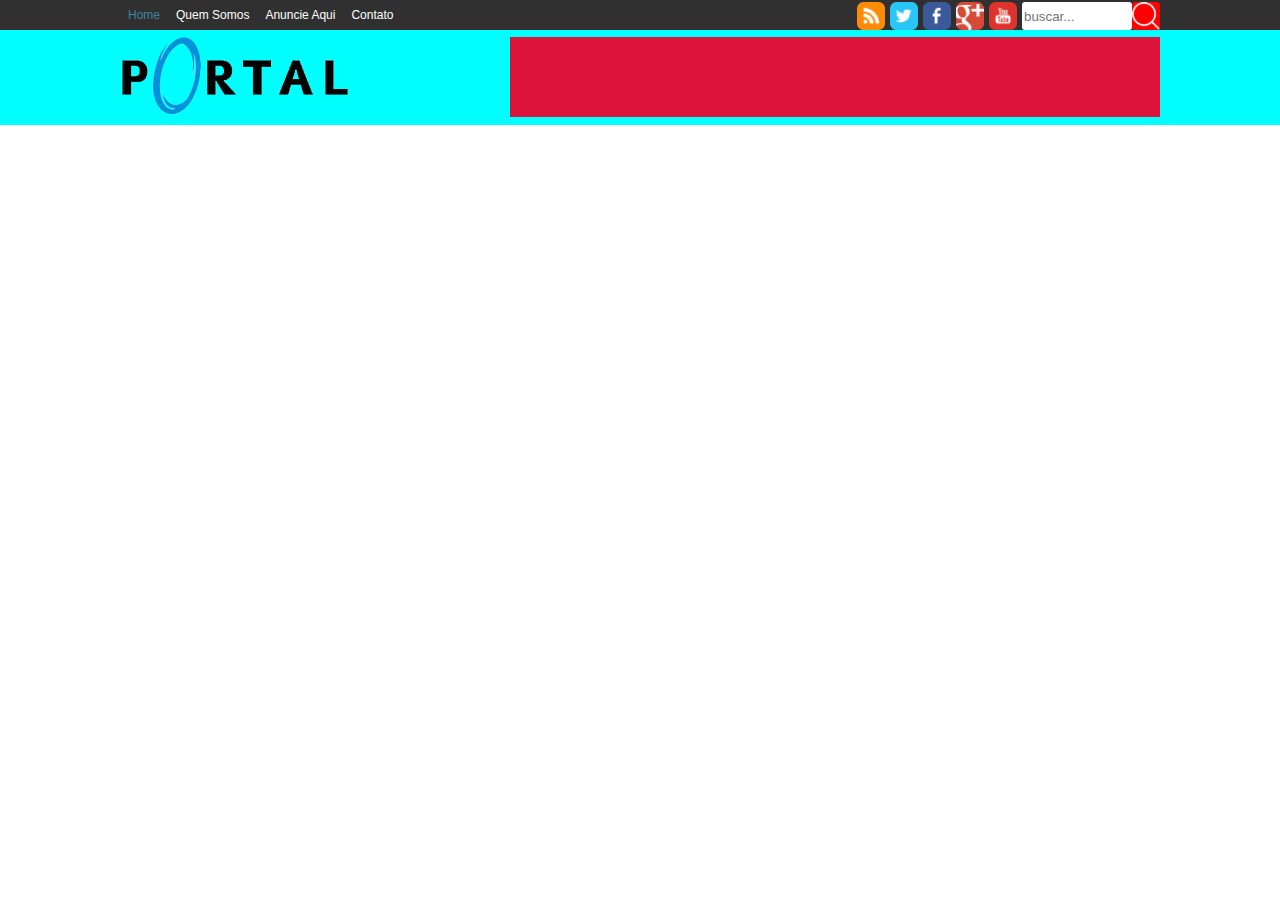
==== Projeto Portal/index.html @ f3360f03 "topo2 finalizado" ====
<!DOCTYPE html>
<html lang="pt-br">
<head>
    <meta charset="UTF-8">
    <meta http-equiv="X-UA-Compatible" content="IE=edge">
    <meta name="viewport" content="width=device-width, initial-scale=1.0">
    <link rel="stylesheet" href="style.css">
    <title>portal</title>
</head>
<body>
    <header>
        <div class="topo">
            <div class="topo-child">
                <div class="topo-left">
                    <ul>
                        <li><a href="#" class="ativo">Home</a></li>
                        <li><a href="#">Quem Somos</a></li>
                        <li><a href="#">Anuncie Aqui</a></li>
                        <li><a href="#">Contato</a></li>
                        
                    </ul>
                </div>
                <div class="topo-right">
                    <input type="image" src="assets/images/lupa.png" alt="" id="fundo-pesquisar" class="img">
                    <input type="search" name="pesquisar" id="pesquisar" class="input" placeholder="buscar...">
                    <a href="#"><img src="assets/images/youtube.png" alt="" class="img"></a>
                    <a href="#"><img src="assets/images/googleplus.png" alt="" class="img"></a>
                    <a href="#"><img src="assets/images/facebook.png" alt="" class="img"></a>
                    <a href="#"><img src="assets/images/twitter.png" alt="" class="img"></a>
                    <a href="#"><img src="assets/images/rss.png" alt="" class="img"></a>
                </div>
            </div>
        </div>
        <div class="topo2">
            <div class="topo2-child">
                <div class="logo">
                    <img src="assets/images/logo.png" alt="portal" class="img">
                </div>
                <div class="banner"></div>    
            </div>

        </div>
    </header>
</body>
</html>
---- Projeto Portal/style.css ----
@charset "UTF-8";
body{
    margin: 0px;
    font-family: Arial, Helvetica, sans-serif;
    font-size: 12px;
}
.topo{
    height: 30px;
    background-color: #303030;
}
.topo-child{
    width: 100%;
    max-width: 1040px;
    height: 30px;
    margin: auto;
}
.topo-right{
    width: 50%;
    height: 30px;
    float: right;
    margin-top: 2px;
    
}
.topo-left{
    width: 50%;
    height: 30px;
    float: left;   
  
}
.topo-left ul{
    padding: 0px;
    margin: 0px;
    list-style: none;
}
.topo-left li {
    float:left;
    margin-left:8px;
    margin-right:8px;
    line-height: 30px;
    height: 30px;
}
.topo-left li a{
    text-decoration: none;
    color: white;
}
.topo-left li .ativo{
    color:#4283a3;
}
.topo-right .img{
    width: 28px;
    
}
.topo-right a{
    float: right;
    margin-right:5px ;
}
.topo-right input{
    float: right;
}
#fundo-pesquisar{
    background-color: red;
    border-radius: 3px;
    
}
.input{
    width: 110px;
    height: 28px;
    outline: 0;
    border: rgb(46, 44, 41);
    border-radius: 3px;
}
.topo2{
    height: 95px;
    background-color: cyan;
}
.topo2-child{
    width: 100%;
    max-width: 1040px;
    margin: auto;
    height: 95px; 
    
}
.logo{
    width: 230px;
    height:90px ;
    float: left;
    margin-top: 5px;
}
.topo2 .banner{
    width: 650px;
    height: 80px;
    float: right;
    background-color: crimson;
    margin-top: 5px;
}
.logo .img{
    width: 230px;
}
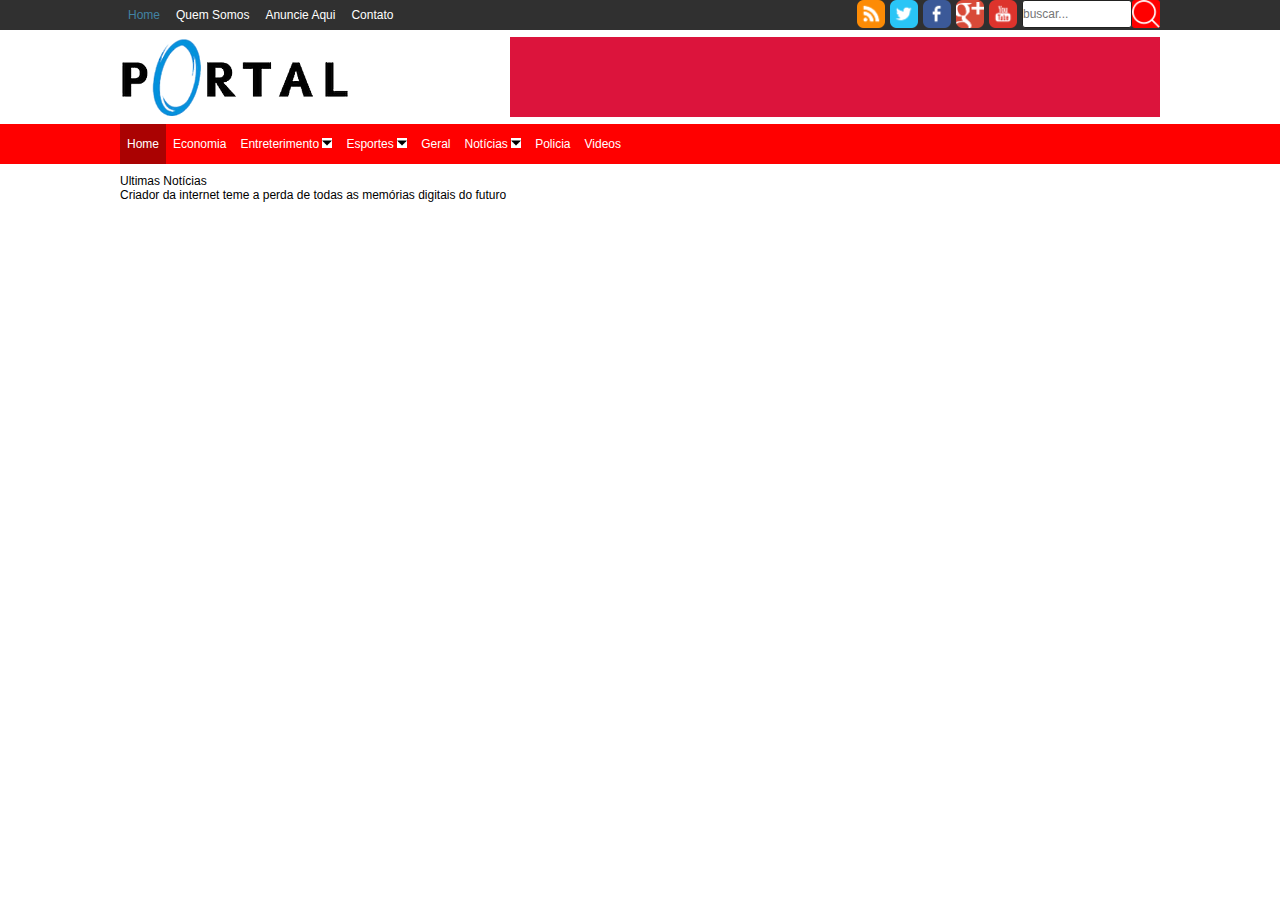
==== commit 9c47d520: "header finsh" ====
--- a/Projeto Portal/index.html
+++ b/Projeto Portal/index.html
@@ -40,6 +40,66 @@
             </div>
 
         </div>
+        <nav>
+            <div class="menu">
+                <div class="menu-child">
+                    <ul>
+                        <li class="ativo"><a href="#">Home</a></li>
+                        <li><a href="#">Economia</a></li>
+                        <li>
+                            <a href="#">Entreterimento</a>
+                            <img src="assets/images/arrowdown.jpg" alt="" style="width: 10px;">
+                            <div class="submenu">
+                                <a href="#"><div class="submenu-item">submenu-item 1</div></a>
+                                <a href="#"><div class="submenu-item">submenu-item 2</div></a>
+                                <a href="#"><div class="submenu-item">submenu-item 3</div></a>
+                                <a href="#"><div class="submenu-item">submenu-item 4</div></a>
+                                <a href="#"><div class="submenu-item">submenu-item 5</div></a>
+                            </div>
+                        </li>
+                        <li>
+                            <a href="#">Esportes</a>
+                            <img src="assets/images/arrowdown.jpg" alt="" style="width: 10px;">
+                            <div class="submenu">
+                                <a href="#"><div class="submenu-item">submenu-item 1</div></a>
+                                <a href="#"><div class="submenu-item">submenu-item 2</div></a>
+                                <a href="#"><div class="submenu-item">submenu-item 3</div></a>
+                                <a href="#"><div class="submenu-item">submenu-item 4</div></a>
+                                <a href="#"><div class="submenu-item">submenu-item 5</div></a>
+                            </div>
+                        </li>
+                        <li><a href="#">Geral</a></li>
+                        <li>
+                            <a href="#">Notícias</a>
+                            <img src="assets/images/arrowdown.jpg" alt="" style="width: 10px;">
+                            <div class="submenu">
+                                <a href="#"><div class="submenu-item">submenu-item 1</div></a>
+                                <a href="#"><div class="submenu-item">submenu-item 2</div></a>
+                                <a href="#"><div class="submenu-item">submenu-item 3</div></a>
+                                <a href="#"><div class="submenu-item">submenu-item 4</div></a>
+                                <a href="#"><div class="submenu-item">submenu-item 5</div></a>
+                            </div>
+                        </li>
+                        <li><a href="#">Policia</a></li>
+                        <li><a href="#">Videos</a></li>
+                    </ul>
+                </div>
+            </div>
+        </nav>
     </header>
+    <aside class="periferico-1">
+        <div class="periferico-1-box">
+            <div class="periferico-1-box-child">
+                <div class="periferico-1-conteudo">
+                    <div class="periferico-1-conteudo-l">
+                        <span>Ultimas Notícias</span>
+                    </div>
+                    <div class="periferico-1-conteudo-r">
+                        <span>Criador da internet teme a perda de todas as memórias digitais do futuro</span>
+                    </div>
+                </div>
+            </div>
+        </div>
+    </aside>
 </body>
 </html>--- a/Projeto Portal/style.css
+++ b/Projeto Portal/style.css
@@ -1,6 +1,7 @@
 @charset "UTF-8";
-body{
+*{
     margin: 0px;
+    padding: 0px;
     font-family: Arial, Helvetica, sans-serif;
     font-size: 12px;
 }
@@ -18,7 +19,6 @@
     width: 50%;
     height: 30px;
     float: right;
-    margin-top: 2px;
     
 }
 .topo-left{
@@ -66,33 +66,90 @@
     width: 110px;
     height: 28px;
     outline: 0;
-    border: rgb(46, 44, 41);
+    border: 1px solid rgb(34, 34, 33);
     border-radius: 3px;
 }
 .topo2{
-    height: 95px;
-    background-color: cyan;
+    height: 80px;
 }
 .topo2-child{
     width: 100%;
     max-width: 1040px;
     margin: auto;
-    height: 95px; 
-    
+    height: 80px;
+    margin-top:7px;
 }
 .logo{
     width: 230px;
-    height:90px ;
+    height:80px ;
     float: left;
-    margin-top: 5px;
 }
 .topo2 .banner{
     width: 650px;
     height: 80px;
     float: right;
     background-color: crimson;
-    margin-top: 5px;
+    
 }
 .logo .img{
     width: 230px;
 }
+.menu{
+    background-color: red;
+    height: 40px;
+    margin-top:7px ;
+}
+.menu-child{
+    height: 40px;
+    width: 100%;
+    max-width: 1040px;
+    margin: auto;
+    
+}
+.menu-child > ul > li{
+    list-style: none;
+    float: left;
+    height: 40px;
+    line-height: 40px;
+    padding:0px 7px 0px 7px;
+}
+.menu a{
+    color:white;
+    text-decoration: none;
+}
+.menu >.menu-child>ul> li:hover{
+    background-color: rgb(170, 2, 2);
+}
+.menu .ativo{
+    background-color: rgb(170, 2, 2);
+}
+.menu li .submenu{
+    background-color: red;
+    width: 150px;
+    text-align: center;
+    position: absolute;
+    display: none;
+}
+.menu li:hover .submenu{
+   display: block;
+}
+.submenu .submenu-item:hover {
+    background-color: rgb(240, 154, 154);
+}
+.periferico-1{
+    height: 50px;
+    
+}
+.periferico-1-box{
+    height: 40px;
+    width:100% ;
+    max-width: 1040px;
+    
+    margin: auto;
+    padding-top: 10px;
+}
+.periferico-1-box-child{
+    height: 30px;
+    
+}
+
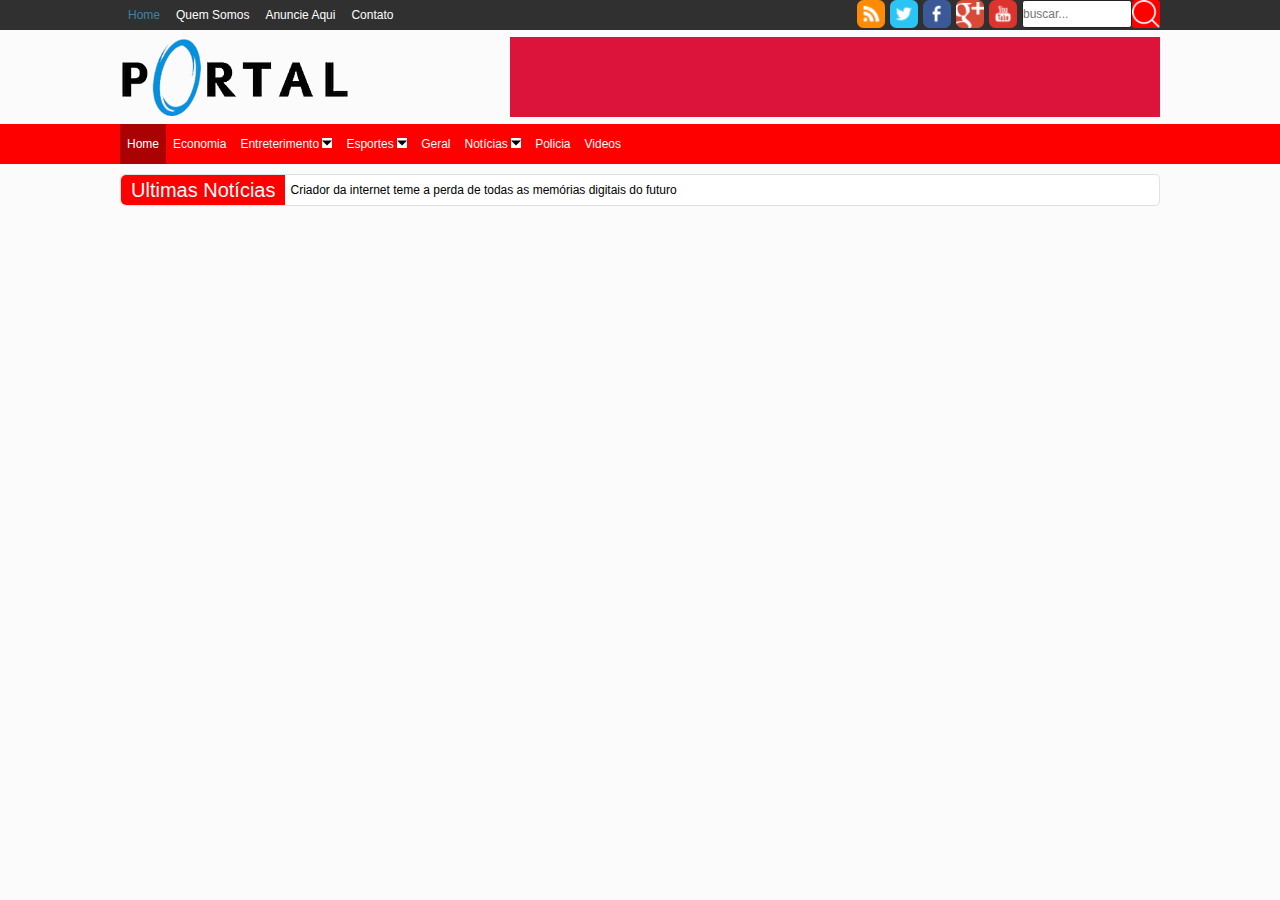
==== commit 28208afe: "aside finalizado" ====
--- a/Projeto Portal/index.html
+++ b/Projeto Portal/index.html
@@ -89,16 +89,12 @@
     </header>
     <aside class="periferico-1">
         <div class="periferico-1-box">
-            <div class="periferico-1-box-child">
-                <div class="periferico-1-conteudo">
-                    <div class="periferico-1-conteudo-l">
-                        <span>Ultimas Notícias</span>
-                    </div>
-                    <div class="periferico-1-conteudo-r">
-                        <span>Criador da internet teme a perda de todas as memórias digitais do futuro</span>
-                    </div>
-                </div>
+         <div class="periferico-1-box-child">
+             <div class="Ultimas-noticias left">
+                <h1 class="left">Ultimas Notícias</h1>        
             </div>
+                 <p class="left">Criador da internet teme a perda de todas as memórias digitais do futuro</p>
+         </div>
         </div>
     </aside>
 </body>
--- a/Projeto Portal/style.css
+++ b/Projeto Portal/style.css
@@ -4,6 +4,9 @@
     padding: 0px;
     font-family: Arial, Helvetica, sans-serif;
     font-size: 12px;
+}
+body{
+    background-color: rgba(224, 224, 224, 0.137);
 }
 .topo{
     height: 30px;
@@ -150,6 +153,26 @@
 }
 .periferico-1-box-child{
     height: 30px;
-    
+    line-height: 30px;
+    border: 1px solid rgba(5, 5, 5, 0.123);
+    background-color: white;
+    border-radius: 5px;
 }
-
+.left{
+    float: left;
+    text-align: left;
+}
+.Ultimas-noticias{
+    background-color: red;
+    height: 30px;
+    max-width: 150px;
+    padding-right: 10px;
+    padding-left: 10px;
+    color: white;
+    margin-right: 5px;
+    border-radius:5px 0px 0px 5px;
+}
+h1{
+    font-size: 20px;
+    font-weight: 100;
+}
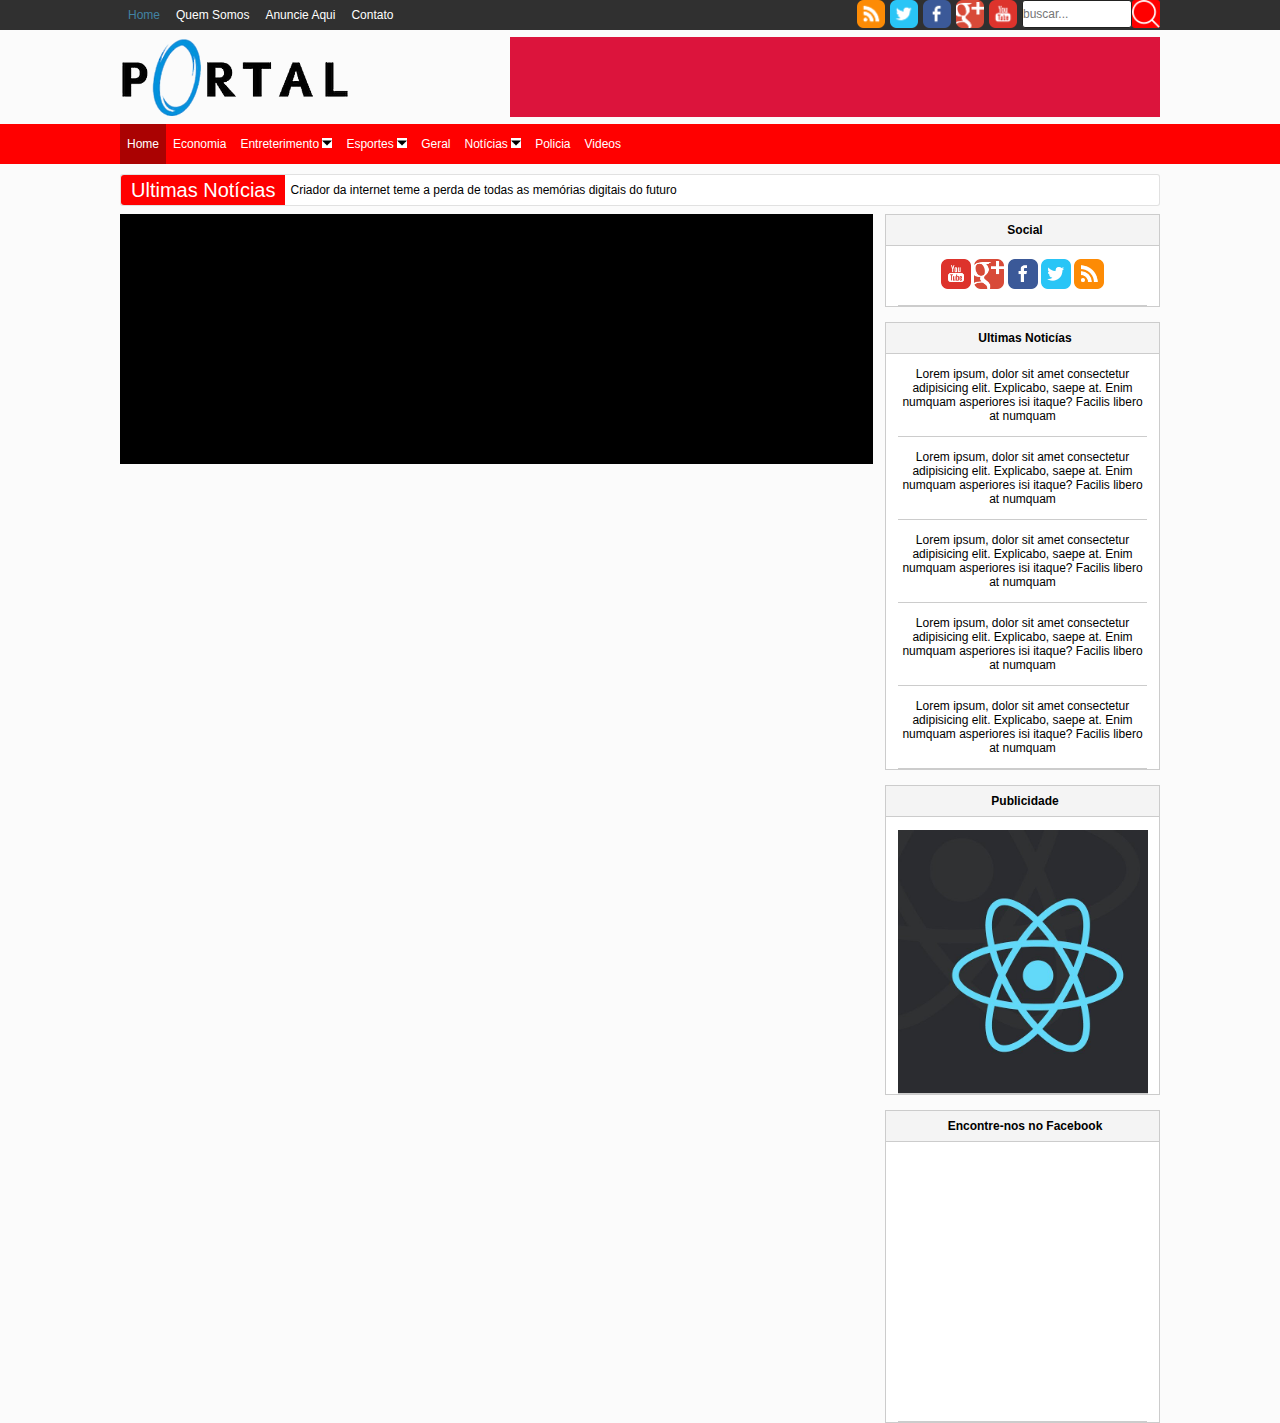
==== commit e91dd1eb: "aside finalizad" ====
--- a/Projeto Portal/index.html
+++ b/Projeto Portal/index.html
@@ -97,5 +97,81 @@
          </div>
         </div>
     </aside>
+    <div class="conteiner">
+       <div class="conteiner-child">
+            <section class="conteiner-left"></section>
+            <aside class="conteiner-right">
+                <div class="widget">
+                    <div class="widget-titulo">
+                        <h2>Social</h2>
+                    </div> 
+                    <div class="widget-conteudo">
+                        <a href="#"><img src="assets/images/youtube.png" alt="" class="img"></a>
+                        <a href="#"><img src="assets/images/googleplus.png" alt="" class="img"></a>
+                        <a href="#"><img src="assets/images/facebook.png" alt="" class="img"></a>
+                        <a href="#"><img src="assets/images/twitter.png" alt="" class="img"></a>
+                        <a href="#"><img src="assets/images/rss.png" alt="" class="img"></a>
+                    </div>
+                </div>
+                <div class="widget">
+                    <div class="widget-titulo">
+                        <h2>Ultimas Noticías</h2>
+                    </div> 
+                    <div class="widget-conteudo">
+                        <a href="#">
+                            Lorem ipsum, dolor sit amet consectetur
+                            adipisicing elit. Explicabo, saepe at. Enim numquam asperiores isi
+                                itaque? Facilis libero at numquam
+                        </a>
+                    </div>
+                    <div class="widget-conteudo">
+                        <a href="#">
+                            Lorem ipsum, dolor sit amet consectetur
+                            adipisicing elit. Explicabo, saepe at. Enim numquam asperiores isi
+                                itaque? Facilis libero at numquam
+                        </a>
+                    </div>
+                    <div class="widget-conteudo">
+                        <a href="#">
+                            Lorem ipsum, dolor sit amet consectetur
+                            adipisicing elit. Explicabo, saepe at. Enim numquam asperiores isi
+                                itaque? Facilis libero at numquam
+                        </a>
+                    </div>
+                    <div class="widget-conteudo">
+                        <a href="#">
+                            Lorem ipsum, dolor sit amet consectetur
+                            adipisicing elit. Explicabo, saepe at. Enim numquam asperiores isi
+                                itaque? Facilis libero at numquam
+                        </a>
+                    </div>
+                    <div class="widget-conteudo">
+                        <a href="#">
+                            Lorem ipsum, dolor sit amet consectetur
+                            adipisicing elit. Explicabo, saepe at. Enim numquam asperiores isi
+                                itaque? Facilis libero at numquam
+                        </a>
+                    </div>
+
+                </div>
+                <div class="widget">
+                    <div class="widget-titulo">
+                        <h2>Publicidade</h2>
+                    </div> 
+                    <div class="widget-conteudo react-image">
+                        <img src="assets/images/maxresdefault.jpg" alt="react js" style="height: 280px;  border: 0;">
+                    </div>
+                </div>
+                <div class="widget">
+                    <div class="widget-titulo">
+                        <h2>Encontre-nos no Facebook</h2>
+                    </div> 
+                    <div class="widget-conteudo">
+                        <iframe src="https://www.facebook.com/plugins/page.php?href=https%3A%2F%2Fwww.facebook.com%2FMetaforDevelopers&tabs=timeline&width=250&height=250&small_header=false&adapt_container_width=true&hide_cover=false&show_facepile=true&appId" width="250" height="250" style="border:none;overflow:hidden" scrolling="no" frameborder="0" allowfullscreen="true" allow="autoplay; clipboard-write; encrypted-media; picture-in-picture; web-share"></iframe>
+                    </div>
+                </div>
+            </aside>
+        </div>
+    </div>
 </body>
 </html>--- a/Projeto Portal/style.css
+++ b/Projeto Portal/style.css
@@ -156,11 +156,10 @@
     line-height: 30px;
     border: 1px solid rgba(5, 5, 5, 0.123);
     background-color: white;
-    border-radius: 5px;
+    border-radius: 3px;
 }
 .left{
     float: left;
-    text-align: left;
 }
 .Ultimas-noticias{
     background-color: red;
@@ -170,9 +169,61 @@
     padding-left: 10px;
     color: white;
     margin-right: 5px;
-    border-radius:5px 0px 0px 5px;
+    border-radius:3px 0px 0px 3px;
 }
 h1{
     font-size: 20px;
     font-weight: 100;
 }
+.conteiner-child{
+    width: 100%;
+    max-width: 1040px;
+    margin: auto;
+}
+.conteiner-left{
+    width:753px;
+    height: 250px;
+    background-color: black;
+    float: left;
+}
+.conteiner-right{
+    width: 275px;
+    height: 250px;
+    margin-left: 12px;
+    float: right;
+}
+.widget{
+    background-color: #fff;
+    border: 1px solid #ccc;
+    margin-bottom: 15px;
+    text-align: center;
+}
+.widget-titulo{
+    border-bottom: 1px #ccc solid;
+    height: 30px;
+    line-height: 30px;
+    background-color: rgba(197, 197, 197, 0.185);
+    font-size: 14px;
+    font-style: none;
+    padding-left: 5px;
+}
+.widget .img{
+    width: 30px;
+}
+.widget-conteudo{
+    margin:0px 12px;
+    padding: 13px 0px;
+    border-bottom: 1px #ccc solid;
+}
+.widget-conteudo a {
+    text-decoration: none;
+    color: black;
+}
+.widget-conteudo a:hover {
+    color: rgb(17, 0, 255);
+}
+.react-image{
+    overflow: hidden;
+    width: 250px;
+    height: 250px;
+}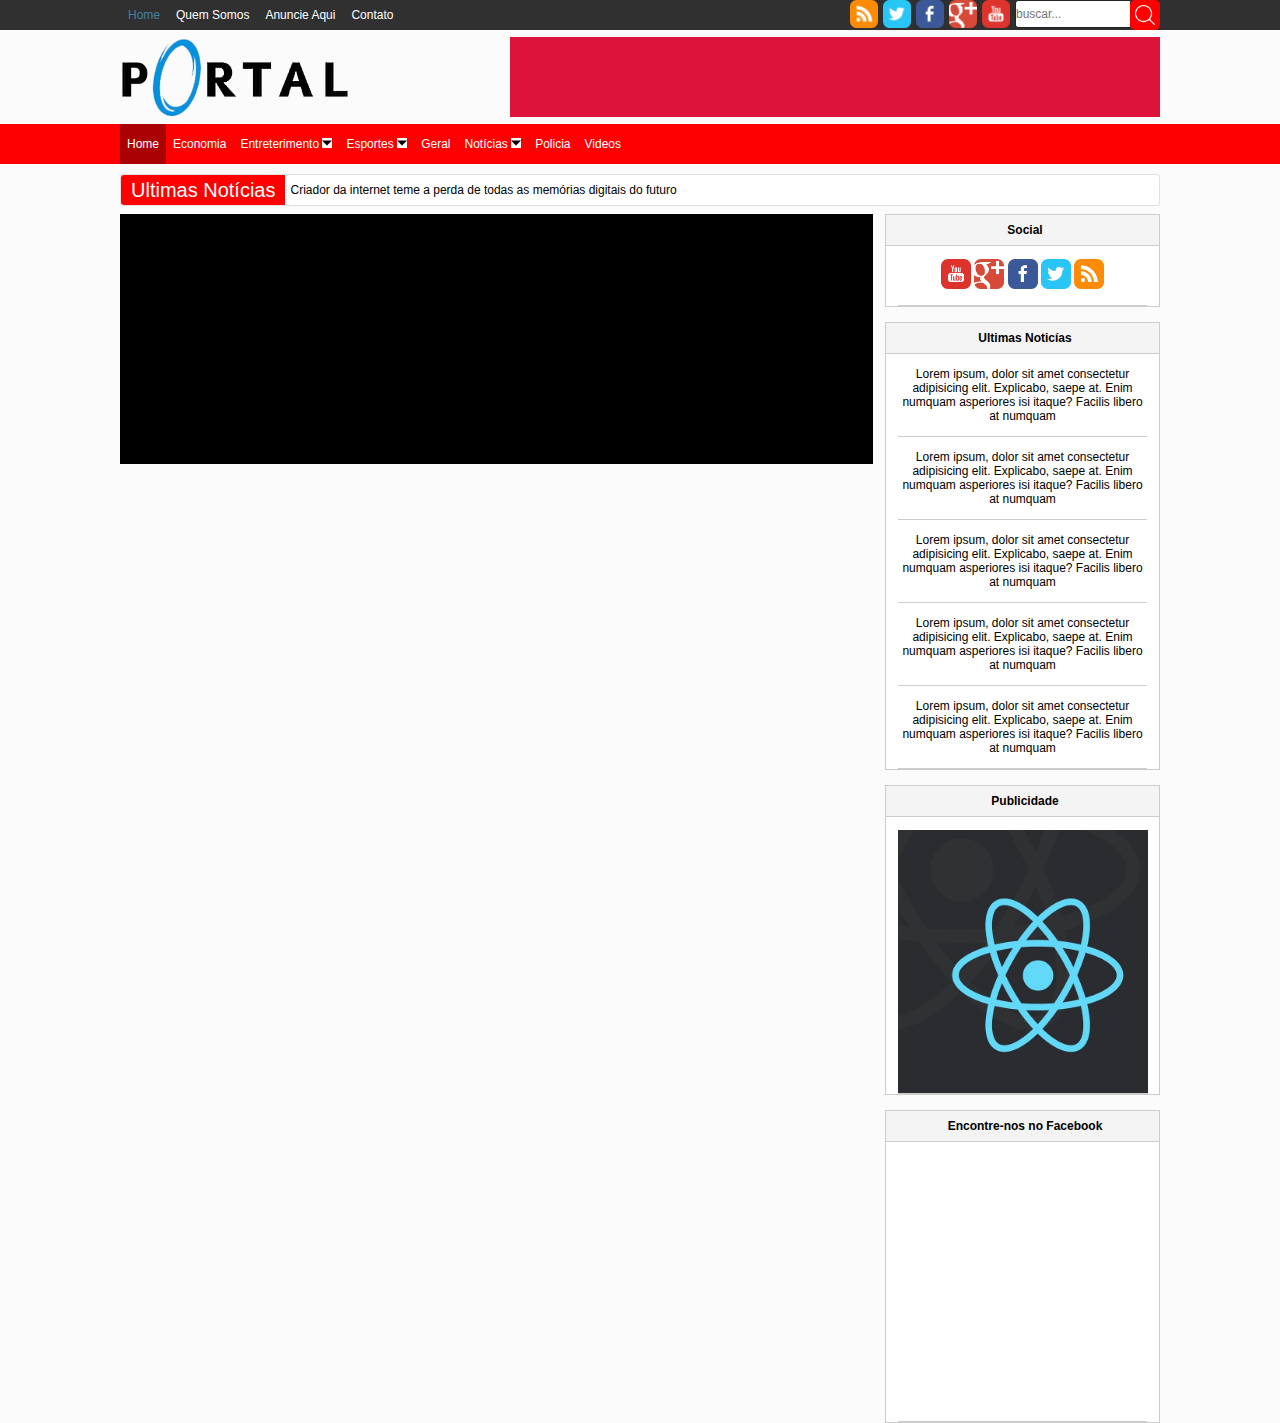
==== commit a09ea09a: "arrumando botão de pesquisar" ====
--- a/Projeto Portal/index.html
+++ b/Projeto Portal/index.html
@@ -21,7 +21,9 @@
                     </ul>
                 </div>
                 <div class="topo-right">
-                    <input type="image" src="assets/images/lupa.png" alt="" id="fundo-pesquisar" class="img">
+                    <div class="fundo">
+                    <input type="image" src="assets/images/lupa.png" alt="" style="width: 20px; padding: 5px;">
+                    </div>
                     <input type="search" name="pesquisar" id="pesquisar" class="input" placeholder="buscar...">
                     <a href="#"><img src="assets/images/youtube.png" alt="" class="img"></a>
                     <a href="#"><img src="assets/images/googleplus.png" alt="" class="img"></a>
@@ -99,7 +101,9 @@
     </aside>
     <div class="conteiner">
        <div class="conteiner-child">
-            <section class="conteiner-left"></section>
+            <article class="conteiner-left">
+                <div class="slideshow"></div>
+            </article>
             <aside class="conteiner-right">
                 <div class="widget">
                     <div class="widget-titulo">
--- a/Projeto Portal/style.css
+++ b/Projeto Portal/style.css
@@ -60,17 +60,21 @@
 .topo-right input{
     float: right;
 }
-#fundo-pesquisar{
-    background-color: red;
-    border-radius: 3px;
-    
-}
 .input{
-    width: 110px;
+    width: 115px;
     height: 28px;
     outline: 0;
     border: 1px solid rgb(34, 34, 33);
-    border-radius: 3px;
+    border-right: 0px;
+    border-radius:3px 0px 0px 3px;
+}
+.fundo{
+    background-color: red;
+    width: 30px;
+    height: 30px;
+    border-radius: 5px;
+    float: right;
+    
 }
 .topo2{
     height: 80px;
@@ -226,4 +230,4 @@
     overflow: hidden;
     width: 250px;
     height: 250px;
-}+}
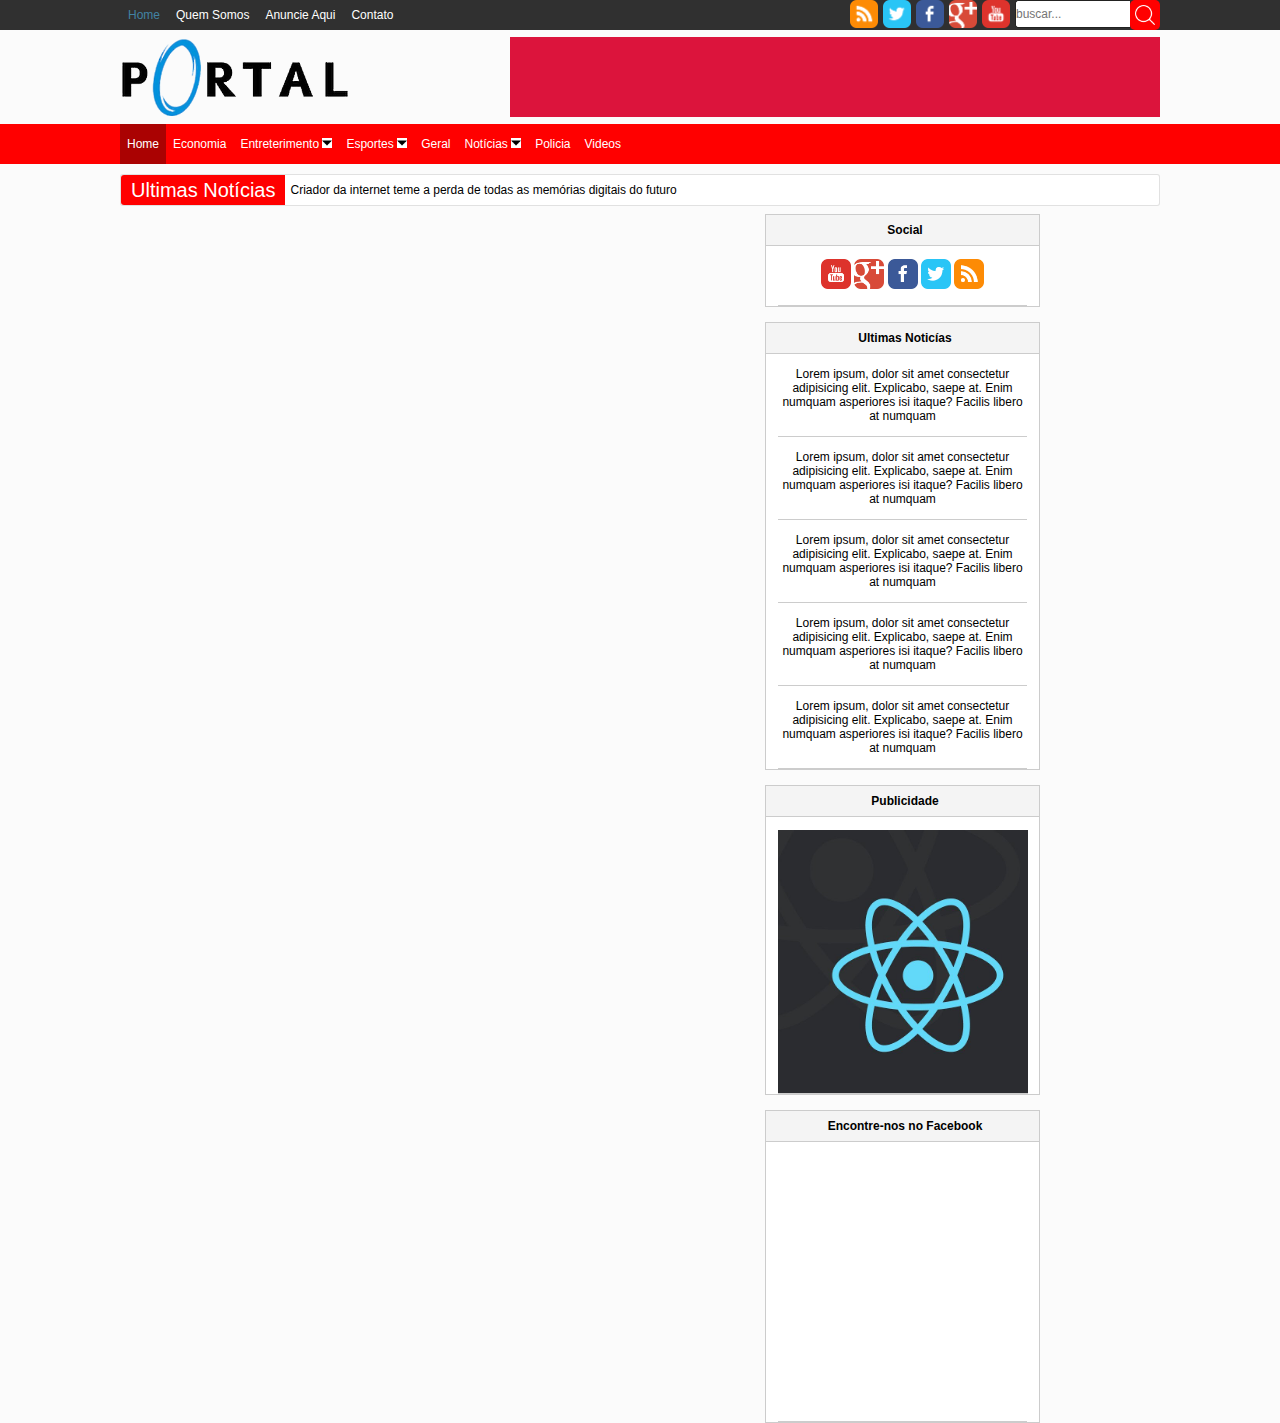
==== commit d3e5af8a: "slide show feito" ====
--- a/Projeto Portal/index.html
+++ b/Projeto Portal/index.html
@@ -5,6 +5,7 @@
     <meta http-equiv="X-UA-Compatible" content="IE=edge">
     <meta name="viewport" content="width=device-width, initial-scale=1.0">
     <link rel="stylesheet" href="style.css">
+   
     <title>portal</title>
 </head>
 <body>
@@ -102,7 +103,19 @@
     <div class="conteiner">
        <div class="conteiner-child">
             <article class="conteiner-left">
-                <div class="slideshow"></div>
+                <div class="slideshow" id="slideshow">
+                    <div class="slideshowarea">
+                        <div class="slide" id="img1">
+                            <div class="information"></div>
+                                <div class="titulo"></div>
+                                <div class="subtitulo"></div>
+                            </div>
+                        </div>
+                        <div class="slide" id="img2"></div>
+                        <div class="slide" id="img3"></div>
+                        <div class="slide" id="img4"></div>
+                    </div>
+                </div>
             </article>
             <aside class="conteiner-right">
                 <div class="widget">
--- a/Projeto Portal/style.css
+++ b/Projeto Portal/style.css
@@ -179,6 +179,10 @@
     font-size: 20px;
     font-weight: 100;
 }
+.conteiner{
+    width: 1040px;
+    
+}
 .conteiner-child{
     width: 100%;
     max-width: 1040px;
@@ -186,8 +190,6 @@
 }
 .conteiner-left{
     width:753px;
-    height: 250px;
-    background-color: black;
     float: left;
 }
 .conteiner-right{
@@ -231,3 +233,28 @@
     width: 250px;
     height: 250px;
 }
+.slideshow{
+    height: 335px;
+    overflow: hidden;
+}
+.slideshowarea{
+    height: 335px;
+    
+}
+.slide{
+    height: 334px;
+    float: left;
+    background-repeat: no-repeat;
+    background-size: cover;
+    transition: 5s linear;
+}
+#img1{
+    background-image: url(https://pbs.twimg.com/media/CblBD2hUcAAIRTp.jpg);
+}
+.slide-info{
+    height: 70px;
+    background-image: url(assets/images/slideshow_bg.png);
+    background-position: center;
+    background-size:  auto 70px;
+    
+}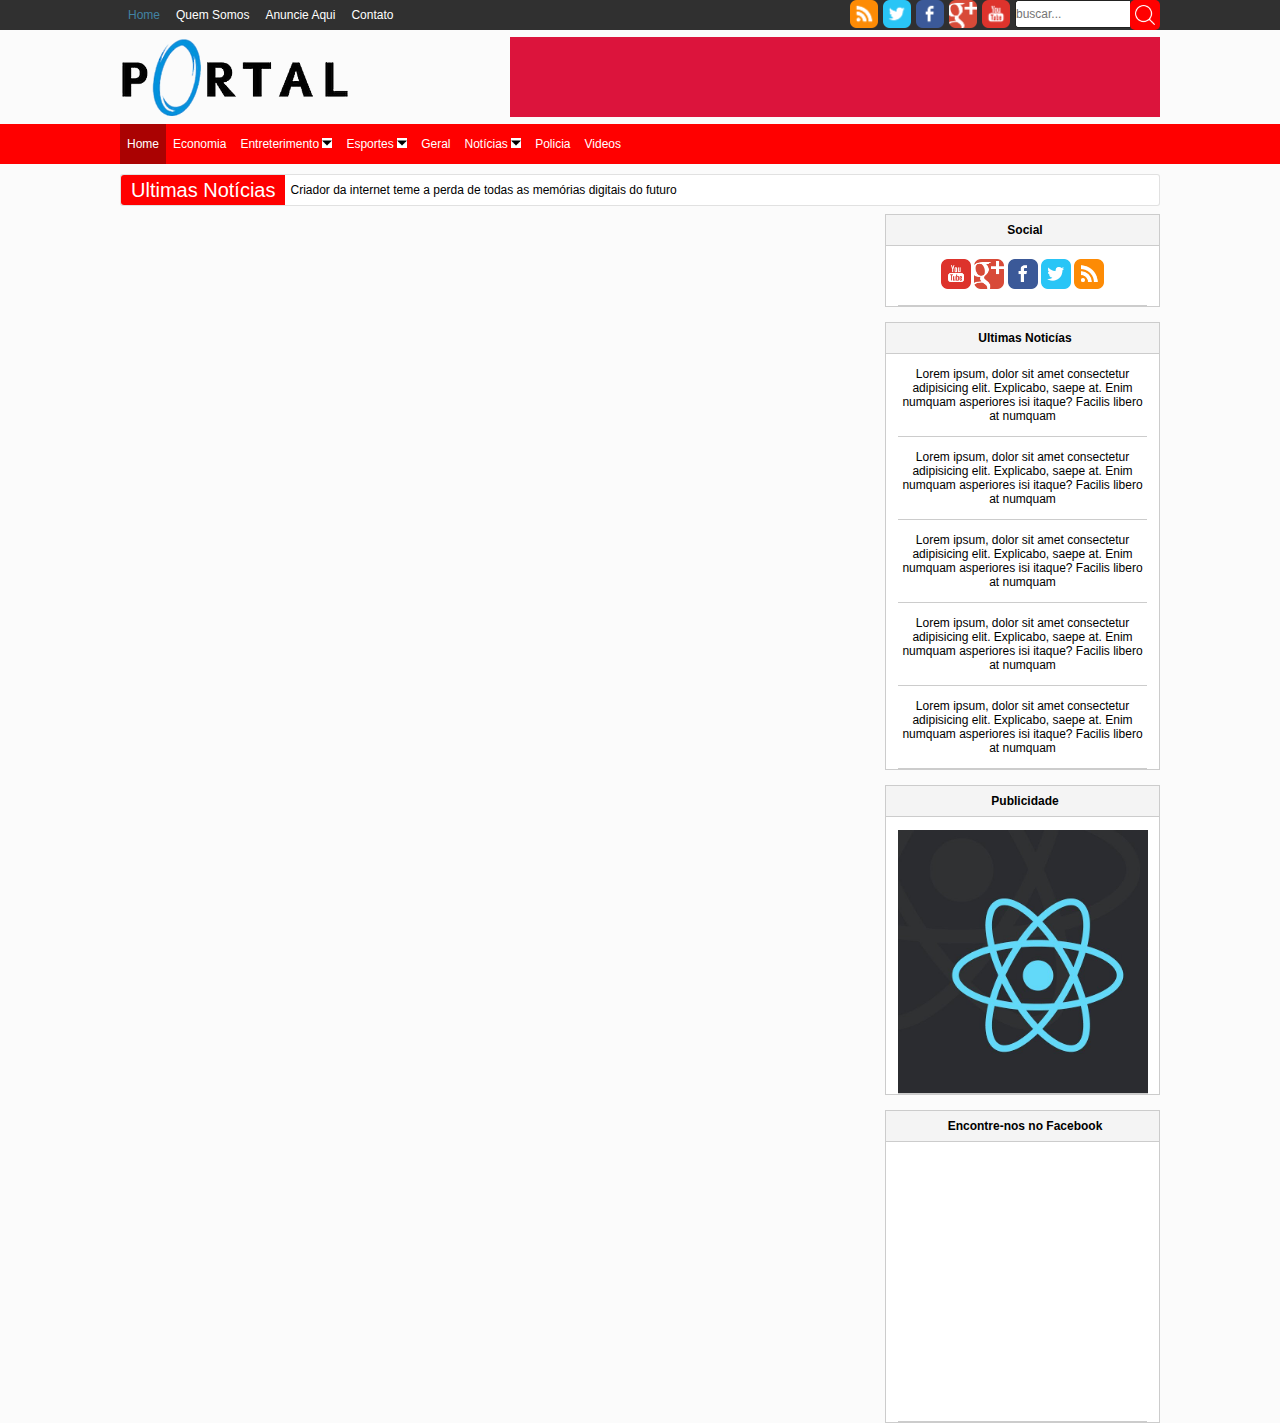
==== commit 78ab99bf: "slide-bug corrigido" ====
--- a/Projeto Portal/index.html
+++ b/Projeto Portal/index.html
@@ -5,6 +5,7 @@
     <meta http-equiv="X-UA-Compatible" content="IE=edge">
     <meta name="viewport" content="width=device-width, initial-scale=1.0">
     <link rel="stylesheet" href="style.css">
+    <script src="assets/js/script.js"></script>
    
     <title>portal</title>
 </head>
@@ -105,15 +106,10 @@
             <article class="conteiner-left">
                 <div class="slideshow" id="slideshow">
                     <div class="slideshowarea">
-                        <div class="slide" id="img1">
-                            <div class="information"></div>
-                                <div class="titulo"></div>
-                                <div class="subtitulo"></div>
-                            </div>
-                        </div>
+                        <div class="slide" id="img1"></div>   
                         <div class="slide" id="img2"></div>
                         <div class="slide" id="img3"></div>
-                        <div class="slide" id="img4"></div>
+                        <div class="slide" id="img4"></div> 
                     </div>
                 </div>
             </article>
--- a/Projeto Portal/style.css
+++ b/Projeto Portal/style.css
@@ -179,10 +179,6 @@
     font-size: 20px;
     font-weight: 100;
 }
-.conteiner{
-    width: 1040px;
-    
-}
 .conteiner-child{
     width: 100%;
     max-width: 1040px;
@@ -245,16 +241,27 @@
     height: 334px;
     float: left;
     background-repeat: no-repeat;
-    background-size: cover;
-    transition: 5s linear;
+    background-size: contain;
+    background-position: center;
 }
 #img1{
-    background-image: url(https://pbs.twimg.com/media/CblBD2hUcAAIRTp.jpg);
+    background-image: url();
+}
+#img2{
+    background-image: url();
+    border: none;
+}
+#img3{
+    background-image: url();
+}
+#img4{
+    background-image: url();
 }
 .slide-info{
     height: 70px;
     background-image: url(assets/images/slideshow_bg.png);
     background-position: center;
     background-size:  auto 70px;
+    background-repeat: repeat;
     
 }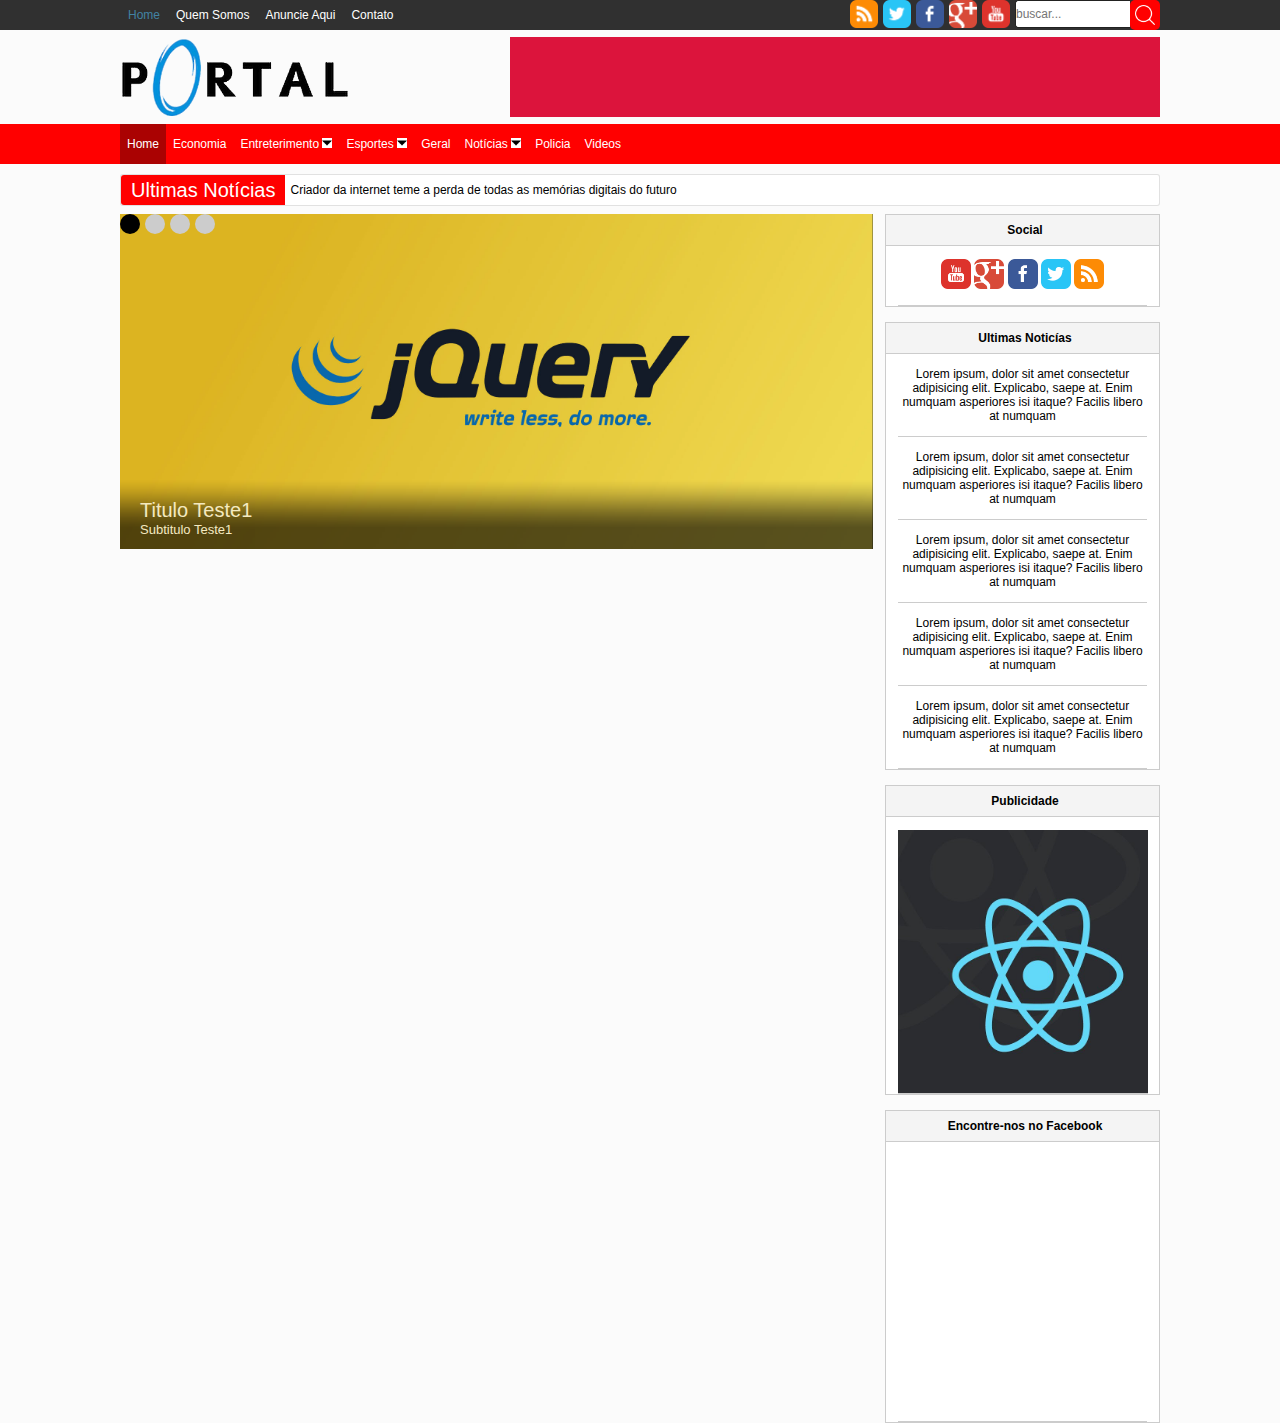
==== commit ba6bc694: "bolinha-semipronta" ====
--- a/Projeto Portal/index.html
+++ b/Projeto Portal/index.html
@@ -105,13 +105,40 @@
        <div class="conteiner-child">
             <article class="conteiner-left">
                 <div class="slideshow" id="slideshow">
+                    <div class="slide-bolinha">
+                        <div class="bolinha" onclick="mudarSlide(0)" id="black"></div>
+                        <div class="bolinha" onclick="mudarSlide(1)"></div>
+                        <div class="bolinha" onclick="mudarSlide(2)"></div>
+                        <div class="bolinha" onclick="mudarSlide(3)"></div>
+                    </div>
                     <div class="slideshowarea">
-                        <div class="slide" id="img1"></div>   
-                        <div class="slide" id="img2"></div>
-                        <div class="slide" id="img3"></div>
-                        <div class="slide" id="img4"></div> 
-                    </div>
-                </div>
+                        <div class="slide" id="img1">    
+                            <div class="slide-info">
+                                <div class="slide-info-titulo">Titulo Teste1</div>
+                                <div class="slide-info-subtitulo">Subtitulo Teste1</div>
+                            </div>
+                        </div>   
+                        <div class="slide" id="img2">
+                            <div class="slide-info">
+                                <div class="slide-info-titulo">Titulo Teste2</div>
+                                <div class="slide-info-subtitulo">Subtitulo Teste2</div>
+                            </div>
+                        </div>
+                        <div class="slide" id="img3">
+                            <div class="slide-info">
+                                <div class="slide-info-titulo">Titulo Teste3</div>
+                                <div class="slide-info-subtitulo">Subtitulo Teste3</div>
+                            </div>
+                        </div>
+                        <div class="slide" id="img4">
+                            <div class="slide-info">
+                                <div class="slide-info-titulo">Titulo Teste4</div>
+                                <div class="slide-info-subtitulo">Subtitulo Teste4</div>
+                            </div>
+                        </div> 
+                    </div>
+                </div>
+              
             </article>
             <aside class="conteiner-right">
                 <div class="widget">
--- a/Projeto Portal/style.css
+++ b/Projeto Portal/style.css
@@ -235,17 +235,17 @@
 }
 .slideshowarea{
     height: 335px;
-    
+    transition: all 1s;
 }
 .slide{
-    height: 334px;
+    height: 335px;
     float: left;
     background-repeat: no-repeat;
-    background-size: contain;
+    background-size: cover;
     background-position: center;
 }
 #img1{
-    background-image: url();
+    background-image: url(assets/images/banner.jpg);
 }
 #img2{
     background-image: url();
@@ -262,6 +262,43 @@
     background-image: url(assets/images/slideshow_bg.png);
     background-position: center;
     background-size:  auto 70px;
-    background-repeat: repeat;
-    
-}+    margin-top: 265px;
+    opacity: 70%;
+}
+.slide-info-titulo{
+    color: white;
+    font-size: 20px;
+    padding: 20px 0px 0px 20px;
+}
+.slide-info-subtitulo{
+    color: white;
+    font-size: 13px;
+    padding: 0px 0px 0px 20px;
+}
+.area-seta{
+    height: 120px;
+}
+.seta {
+    width: 120px;
+    height: 50px;
+    float: left;
+    cursor: pointer;
+}
+.slide-bolinha{
+    position: absolute;
+    width: 200px;
+    height: 20px;
+  
+}
+.bolinha{
+    width: 20px;
+    height: 20px;
+    border-radius: 10px;
+    background: #ccc;
+    float: left;
+    margin-right:5px ;
+    cursor: pointer;
+}
+#black{
+    background-color: black;
+}
